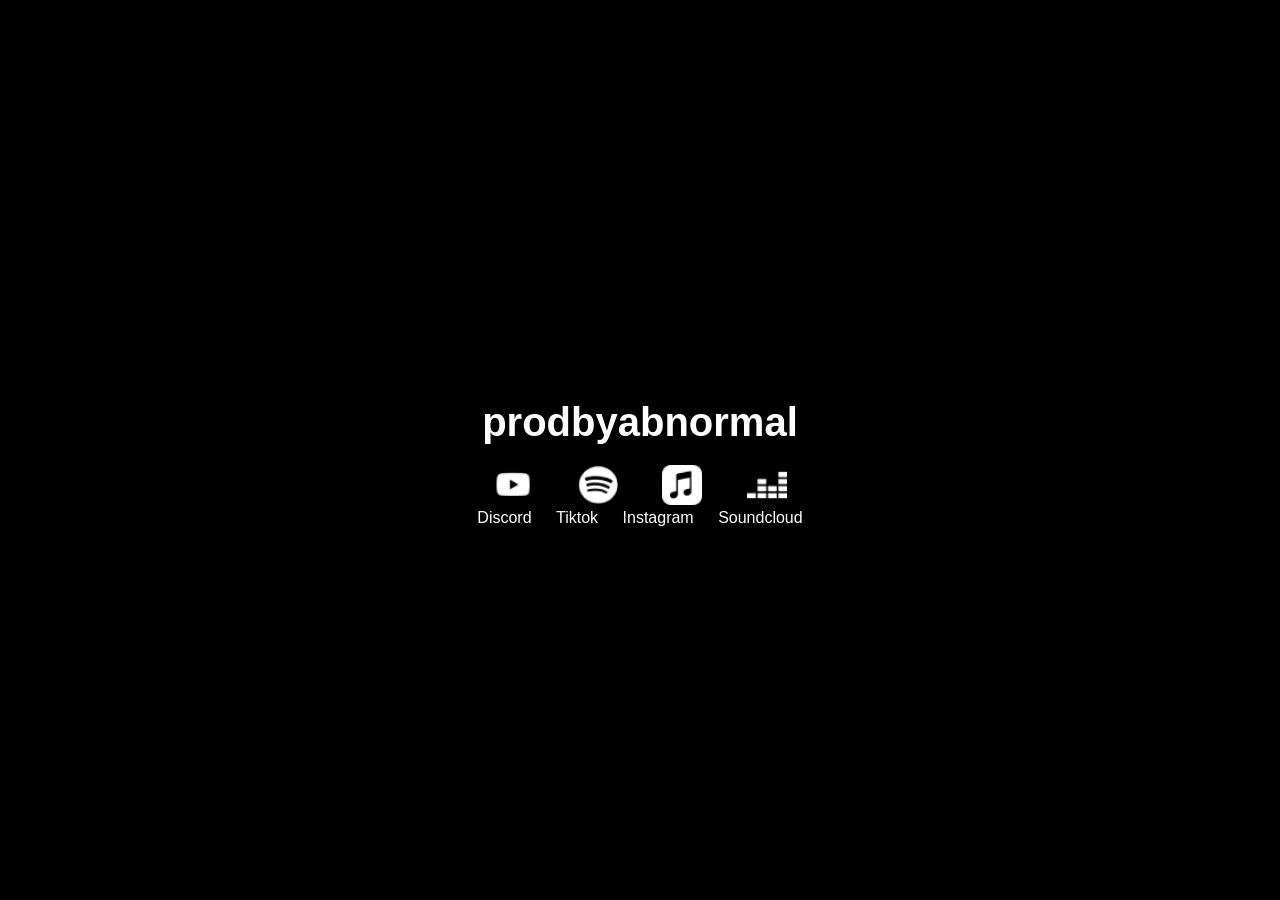
==== index.html @ 39547a8a "Update index.html" ====
<!DOCTYPE html>
<html lang="en">
<head>
  <meta charset="UTF-8">
  <meta name="viewport" content="width=device-width, initial-scale=1.0">
  <link rel="stylesheet" href="styles.css">
  <title>prodbyabnormal</title>
</head>
<body>
  <div class="container">
    <h1>prodbyabnormal</h1>
    

    
    <div class='div1'></div><div class='gap'></div><div class='div2'></div>
    <div class="social-links">
           
        <a href="https://www.youtube.com/@prodbyabnormal" target="_blank"><img src="youtube.png" alt="Youtube"></a>
        <a href="https://open.spotify.com/artist/7fc1beONoGaY0613kvQKWe" target="_blank"><img src="spotify.png" alt="Spotify"></a>
        <a href="https://music.apple.com/us/artist/prodbyabnormal/1659561553" target="_blank"><img src="amusic.png" alt="Apple Music"></a>
        <a href="https://www.deezer.com/artist/193172907" target="_blank"><img src="deezer.png" alt="Deezer"></a>
        

        <br>

        <a href="https://discord.gg/42KXWwAWbp" target="_blank">Discord</a>
        <a href="https://tiktok.com/@prodbyabnormal" target="_blank">Tiktok</a>
        <a href="https://instagram.com/prodbyabnormal" target="_blank">Instagram</a>
        <a href="https://soundcloud.com/imbald" target="_blank">Soundcloud</a>


    </div>
  </div>
  <script src="scripts.js"></script>
</body>
</html>
---- styles.css ----
body {
  margin: 0;
  padding: 0;
  font-family: Arial, sans-serif;
  background-color: #000;
  display: flex;
  justify-content: center;
  align-items: center;
  height: 100vh;
  text-align: center;
}

.container {
  background-color: #000;
  padding: 30px;
  border-radius: 10px;
}

h1 {
  font-size: 2.5rem;
  margin-bottom: 20px;
  color: #fff;
}

.social-links a {
  color: #fff;
  text-decoration: none;
  margin: 0 10px;
}

.social-links a:hover {
  color: #fff;
}

.social-links img {
  height: 40px;
  margin: 0 10px;
}
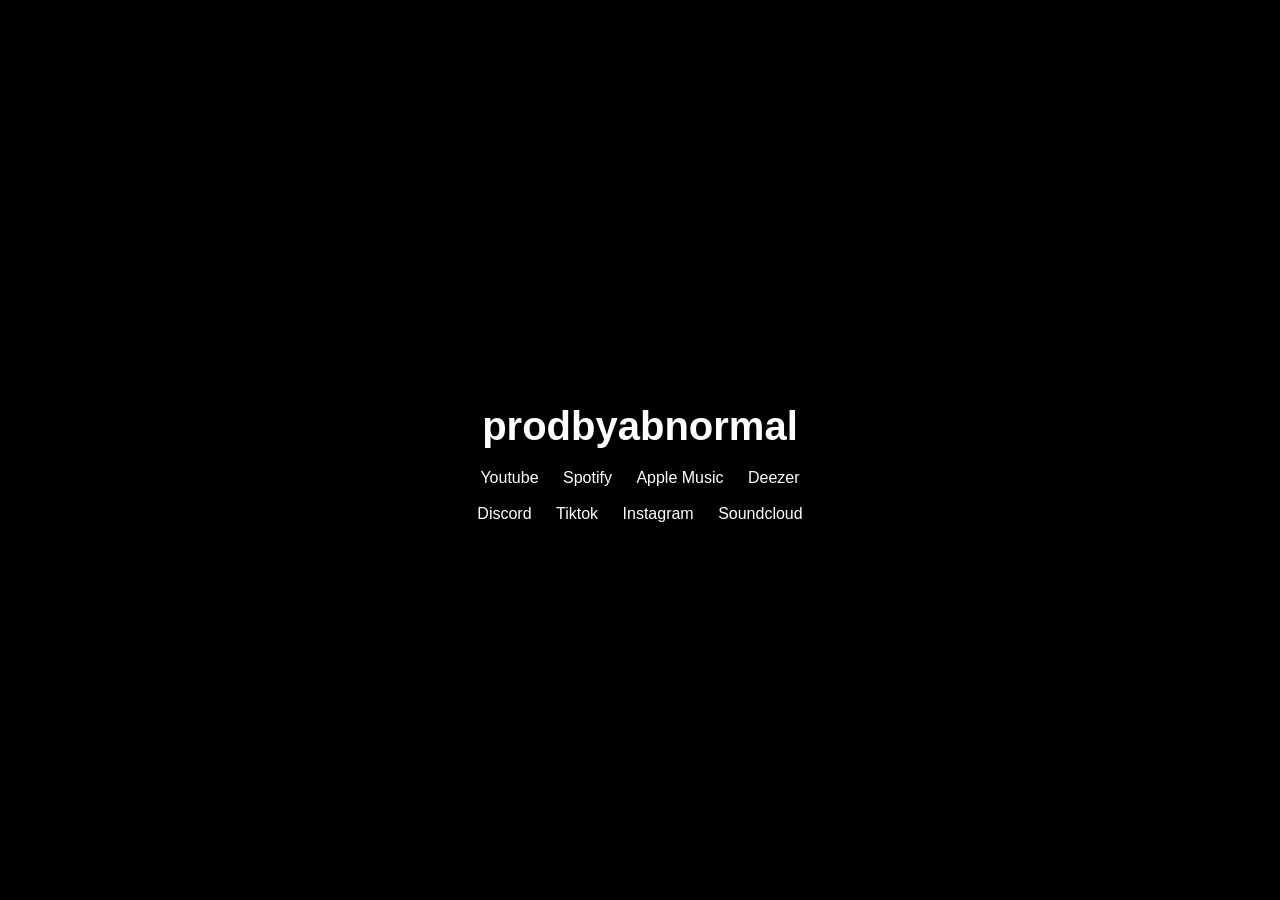
==== commit 5e05b31c: "Update index.html" ====
--- a/index.html
+++ b/index.html
@@ -15,12 +15,13 @@
     <div class='div1'></div><div class='gap'></div><div class='div2'></div>
     <div class="social-links">
            
-        <a href="https://www.youtube.com/@prodbyabnormal" target="_blank"><img src="youtube.png" alt="Youtube"></a>
-        <a href="https://open.spotify.com/artist/7fc1beONoGaY0613kvQKWe" target="_blank"><img src="spotify.png" alt="Spotify"></a>
-        <a href="https://music.apple.com/us/artist/prodbyabnormal/1659561553" target="_blank"><img src="amusic.png" alt="Apple Music"></a>
-        <a href="https://www.deezer.com/artist/193172907" target="_blank"><img src="deezer.png" alt="Deezer"></a>
+        <a href="https://www.youtube.com/@prodbyabnormal" target="_blank">Youtube</a>
+        <a href="https://open.spotify.com/artist/7fc1beONoGaY0613kvQKWe" target="_blank">Spotify</a>
+        <a href="https://music.apple.com/us/artist/prodbyabnormal/1659561553" target="_blank">Apple Music</a>
+        <a href="https://www.deezer.com/artist/193172907" target="_blank">Deezer</a>
         
 
+        <br>
         <br>
 
         <a href="https://discord.gg/42KXWwAWbp" target="_blank">Discord</a>
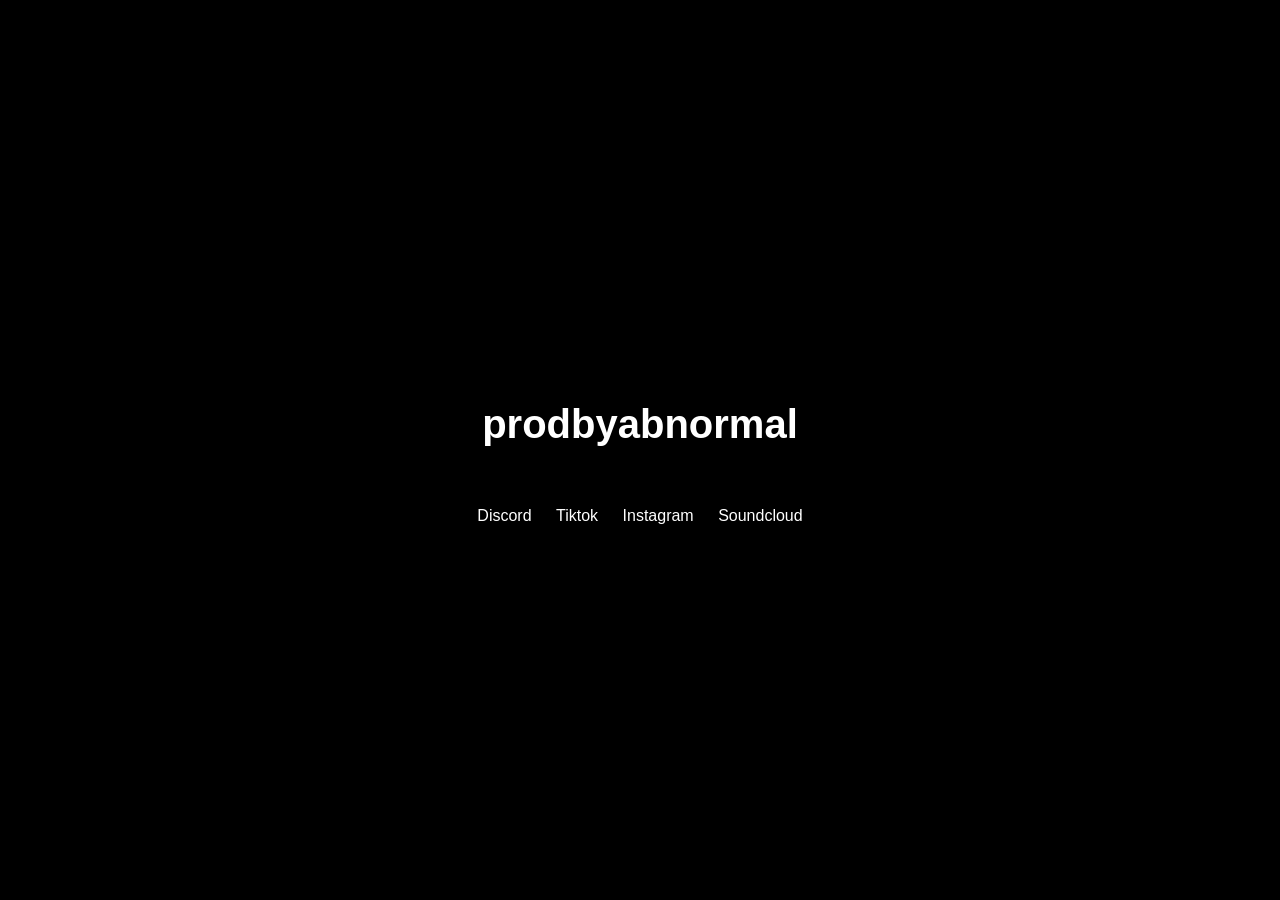
==== commit 6264ebdc: "Update index.html" ====
--- a/index.html
+++ b/index.html
@@ -9,20 +9,14 @@
 <body>
   <div class="container">
     <h1>prodbyabnormal</h1>
+    <h4>prodbyabnormal on all platforms</h4>
     
 
     
     <div class='div1'></div><div class='gap'></div><div class='div2'></div>
     <div class="social-links">
            
-        <a href="https://www.youtube.com/@prodbyabnormal" target="_blank">Youtube</a>
-        <a href="https://open.spotify.com/artist/7fc1beONoGaY0613kvQKWe" target="_blank">Spotify</a>
-        <a href="https://music.apple.com/us/artist/prodbyabnormal/1659561553" target="_blank">Apple Music</a>
-        <a href="https://www.deezer.com/artist/193172907" target="_blank">Deezer</a>
         
-
-        <br>
-        <br>
 
         <a href="https://discord.gg/42KXWwAWbp" target="_blank">Discord</a>
         <a href="https://tiktok.com/@prodbyabnormal" target="_blank">Tiktok</a>
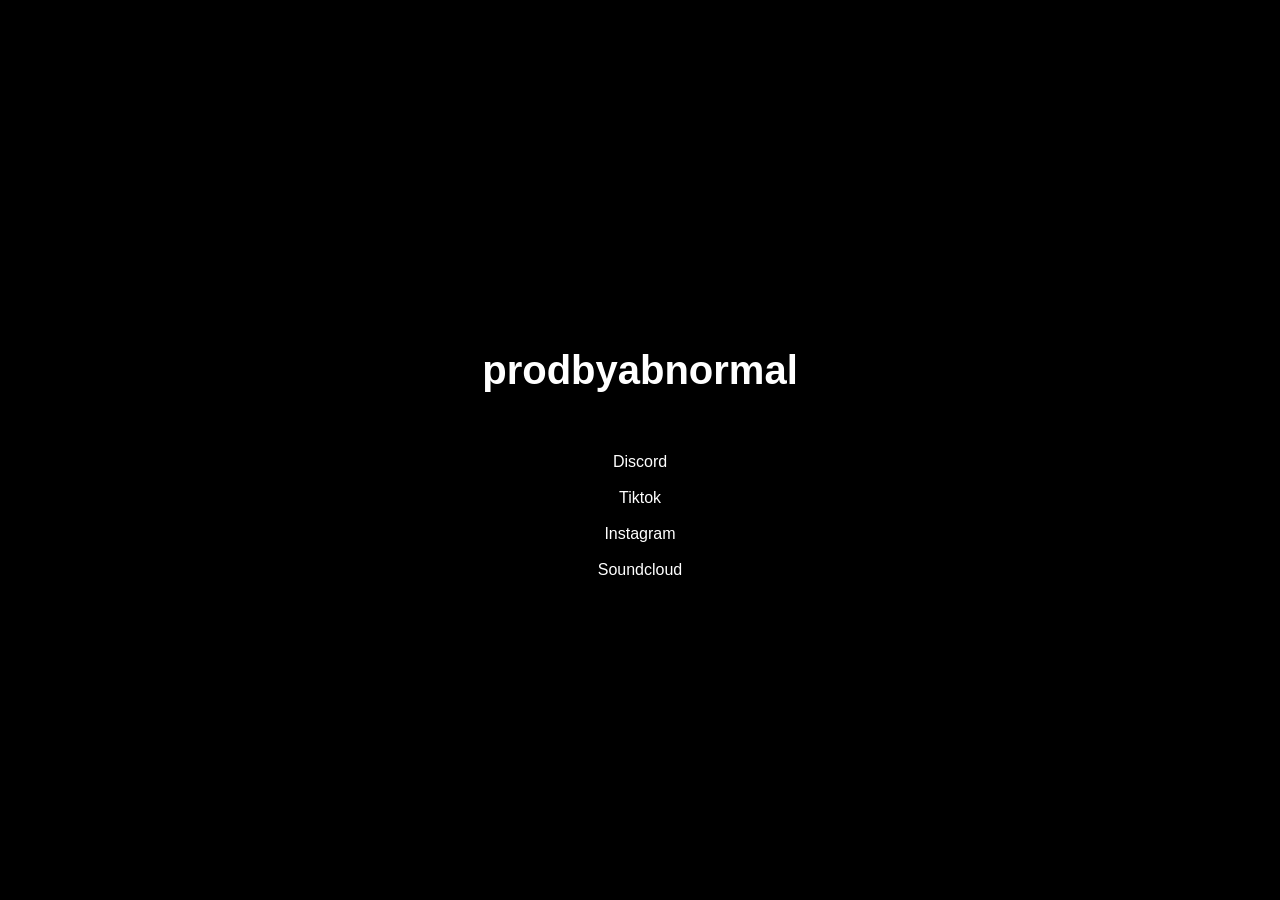
==== commit 503253b2: "Update index.html" ====
--- a/index.html
+++ b/index.html
@@ -9,7 +9,7 @@
 <body>
   <div class="container">
     <h1>prodbyabnormal</h1>
-    <h4>prodbyabnormal on all platforms</h4>
+    <h5>prodbyabnormal on all platforms</h5>
     
 
     
@@ -19,9 +19,16 @@
         
 
         <a href="https://discord.gg/42KXWwAWbp" target="_blank">Discord</a>
+        <br>
+        <br>
         <a href="https://tiktok.com/@prodbyabnormal" target="_blank">Tiktok</a>
+        <br>
+        <br>
         <a href="https://instagram.com/prodbyabnormal" target="_blank">Instagram</a>
+      <br>
+      <br>
         <a href="https://soundcloud.com/imbald" target="_blank">Soundcloud</a>
+      
 
 
     </div>
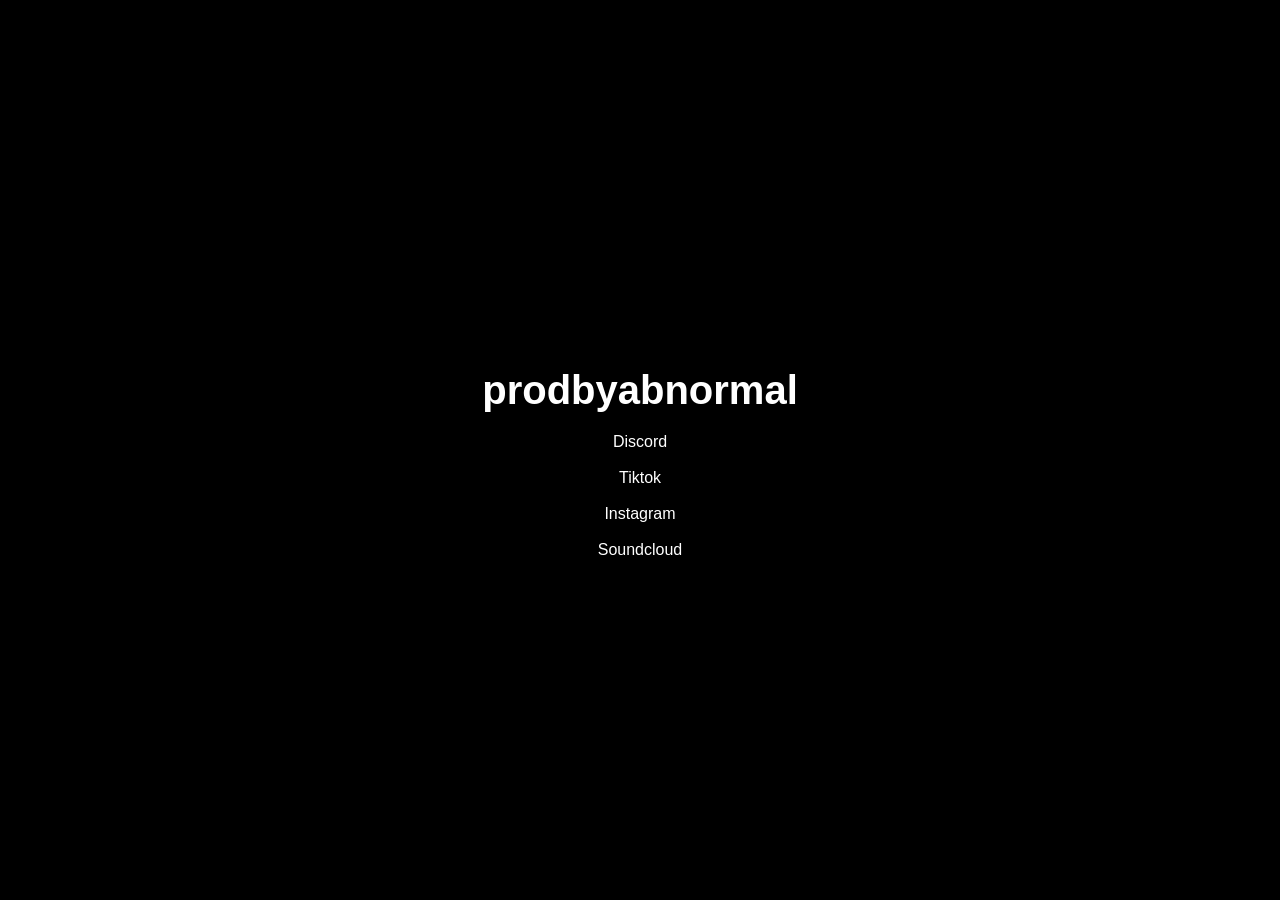
==== commit 1d2f2bd5: "Update index.html" ====
--- a/index.html
+++ b/index.html
@@ -4,12 +4,12 @@
   <meta charset="UTF-8">
   <meta name="viewport" content="width=device-width, initial-scale=1.0">
   <link rel="stylesheet" href="styles.css">
+  <link rel="shortcut icon" href="favicon.ico" type="image/x-icon">
   <title>prodbyabnormal</title>
 </head>
 <body>
   <div class="container">
     <h1>prodbyabnormal</h1>
-    <h5>prodbyabnormal on all platforms</h5>
     
 
     
--- a/styles.css
+++ b/styles.css
@@ -22,6 +22,11 @@
   color: #fff;
 }
 
+h5 {
+  margin-bottom: 20px;
+  color: #fff;
+}
+
 .social-links a {
   color: #fff;
   text-decoration: none;
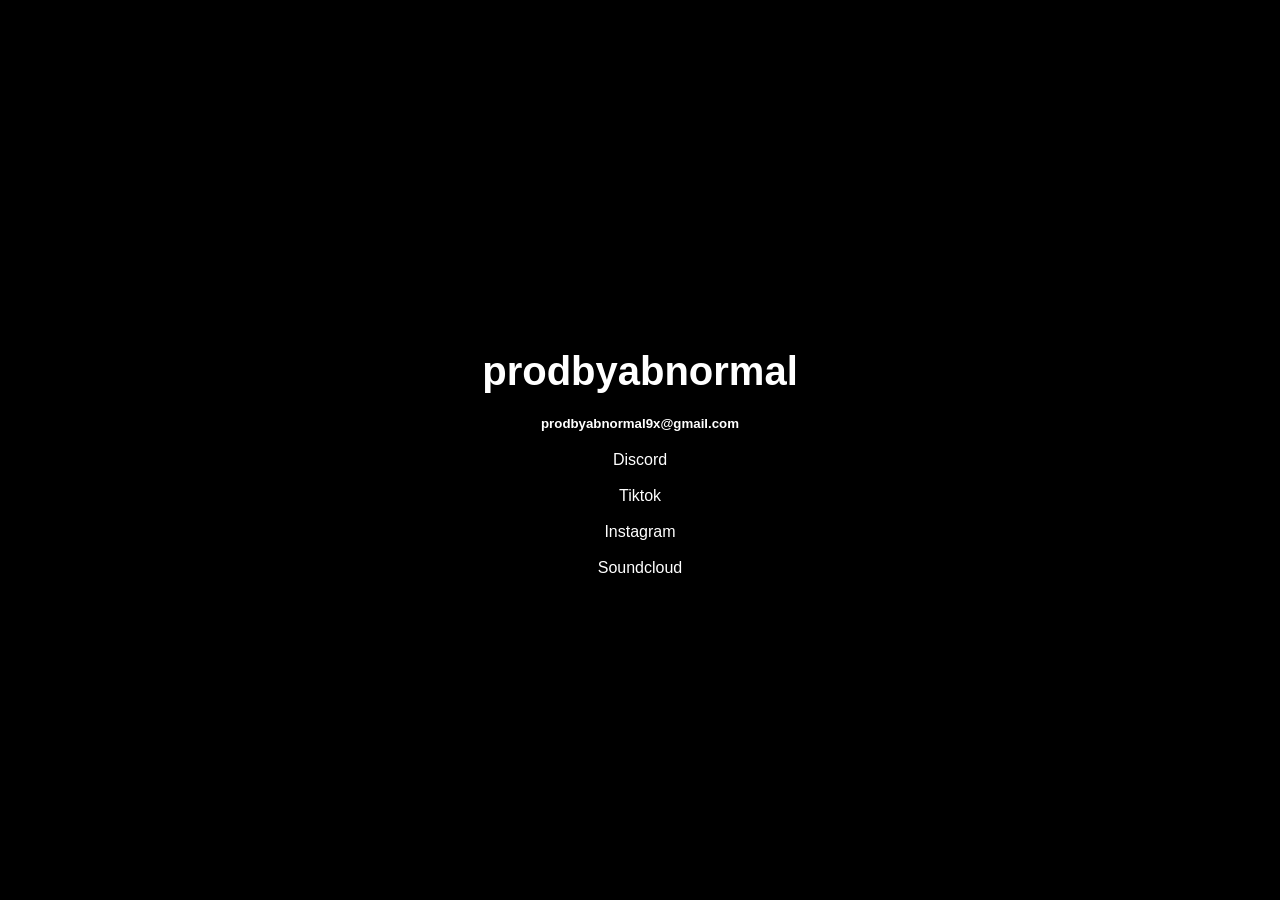
==== commit 48ee2e6f: "Update index.html" ====
--- a/index.html
+++ b/index.html
@@ -10,7 +10,7 @@
 <body>
   <div class="container">
     <h1>prodbyabnormal</h1>
-    
+    <h5>prodbyabnormal9x@gmail.com</h5>
 
     
     <div class='div1'></div><div class='gap'></div><div class='div2'></div>
@@ -25,8 +25,8 @@
         <br>
         <br>
         <a href="https://instagram.com/prodbyabnormal" target="_blank">Instagram</a>
-      <br>
-      <br>
+        <br>
+        <br>
         <a href="https://soundcloud.com/imbald" target="_blank">Soundcloud</a>
       
 
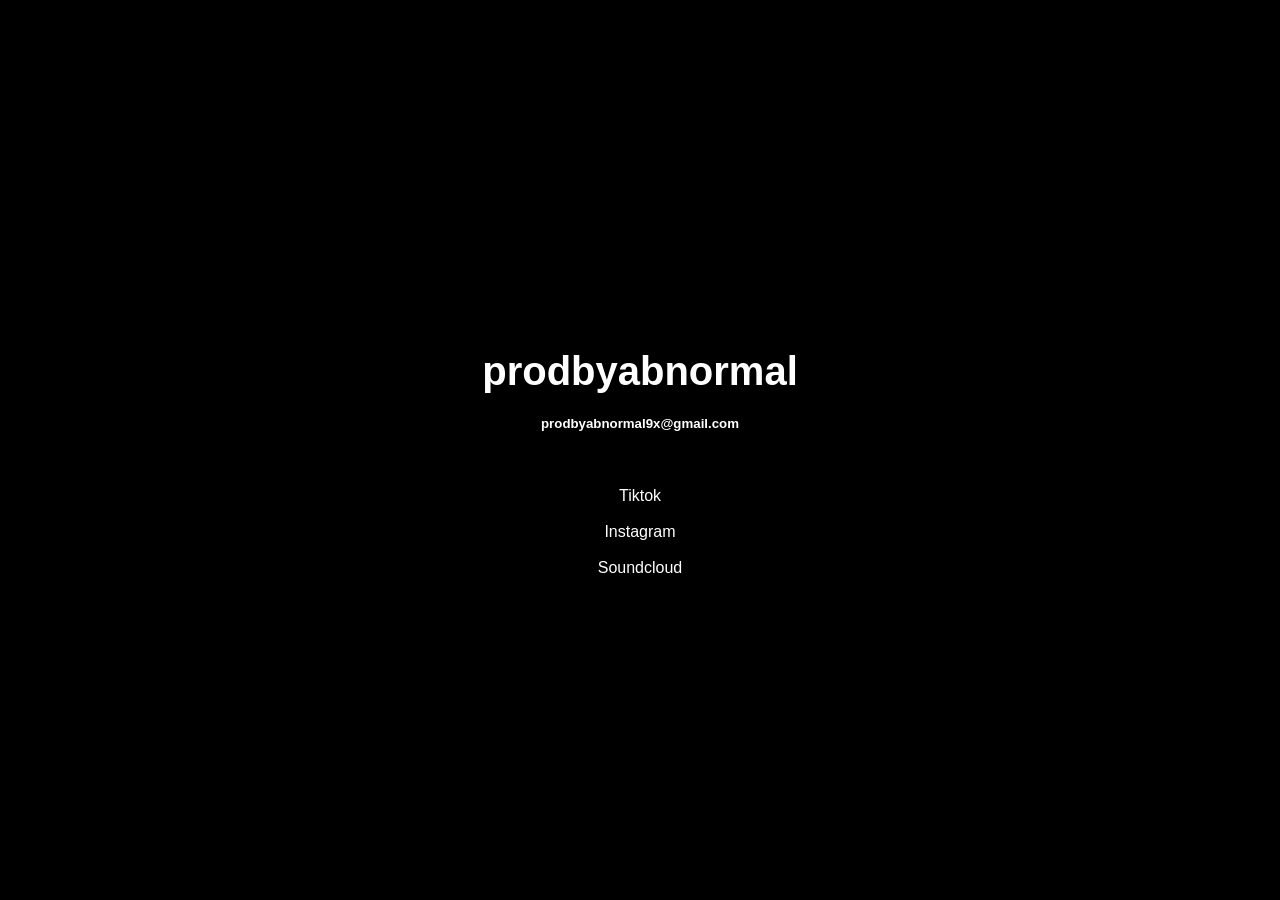
==== commit 638071c8: "Update index.html" ====
--- a/index.html
+++ b/index.html
@@ -18,7 +18,7 @@
            
         
 
-        <a href="https://discord.gg/42KXWwAWbp" target="_blank">Discord</a>
+
         <br>
         <br>
         <a href="https://tiktok.com/@prodbyabnormal" target="_blank">Tiktok</a>
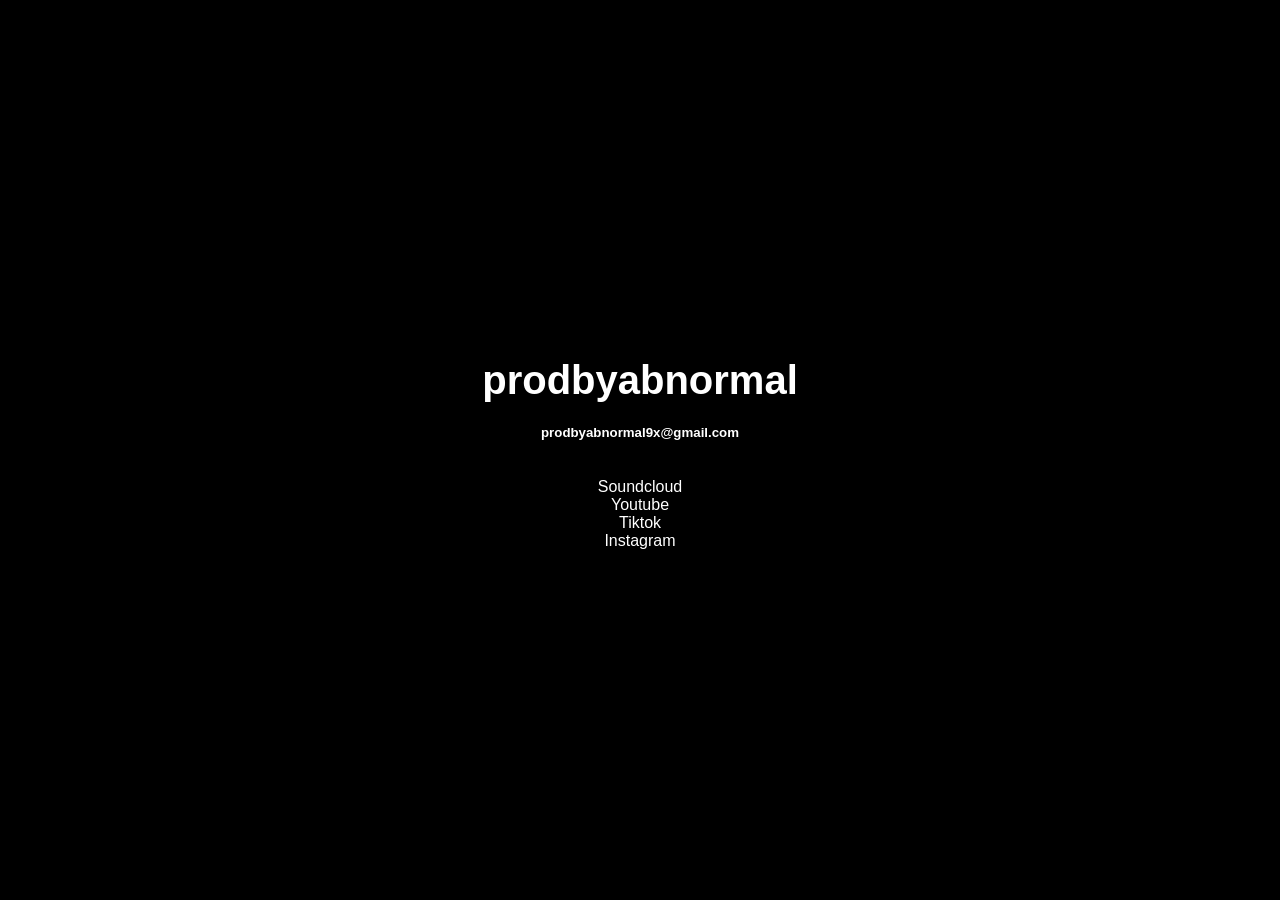
==== commit f0d5c579: "Update index.html" ====
--- a/index.html
+++ b/index.html
@@ -20,14 +20,16 @@
 
 
         <br>
+        <a href="https://soundcloud.com/imbald" target="_blank">Soundcloud</a>
+        <br>
+        <a href="https://youtube.com/@prodbyabnormal" target="_blank">Youtube</a>
         <br>
         <a href="https://tiktok.com/@prodbyabnormal" target="_blank">Tiktok</a>
-        <br>
         <br>
         <a href="https://instagram.com/prodbyabnormal" target="_blank">Instagram</a>
         <br>
         <br>
-        <a href="https://soundcloud.com/imbald" target="_blank">Soundcloud</a>
+        
       
 
 
